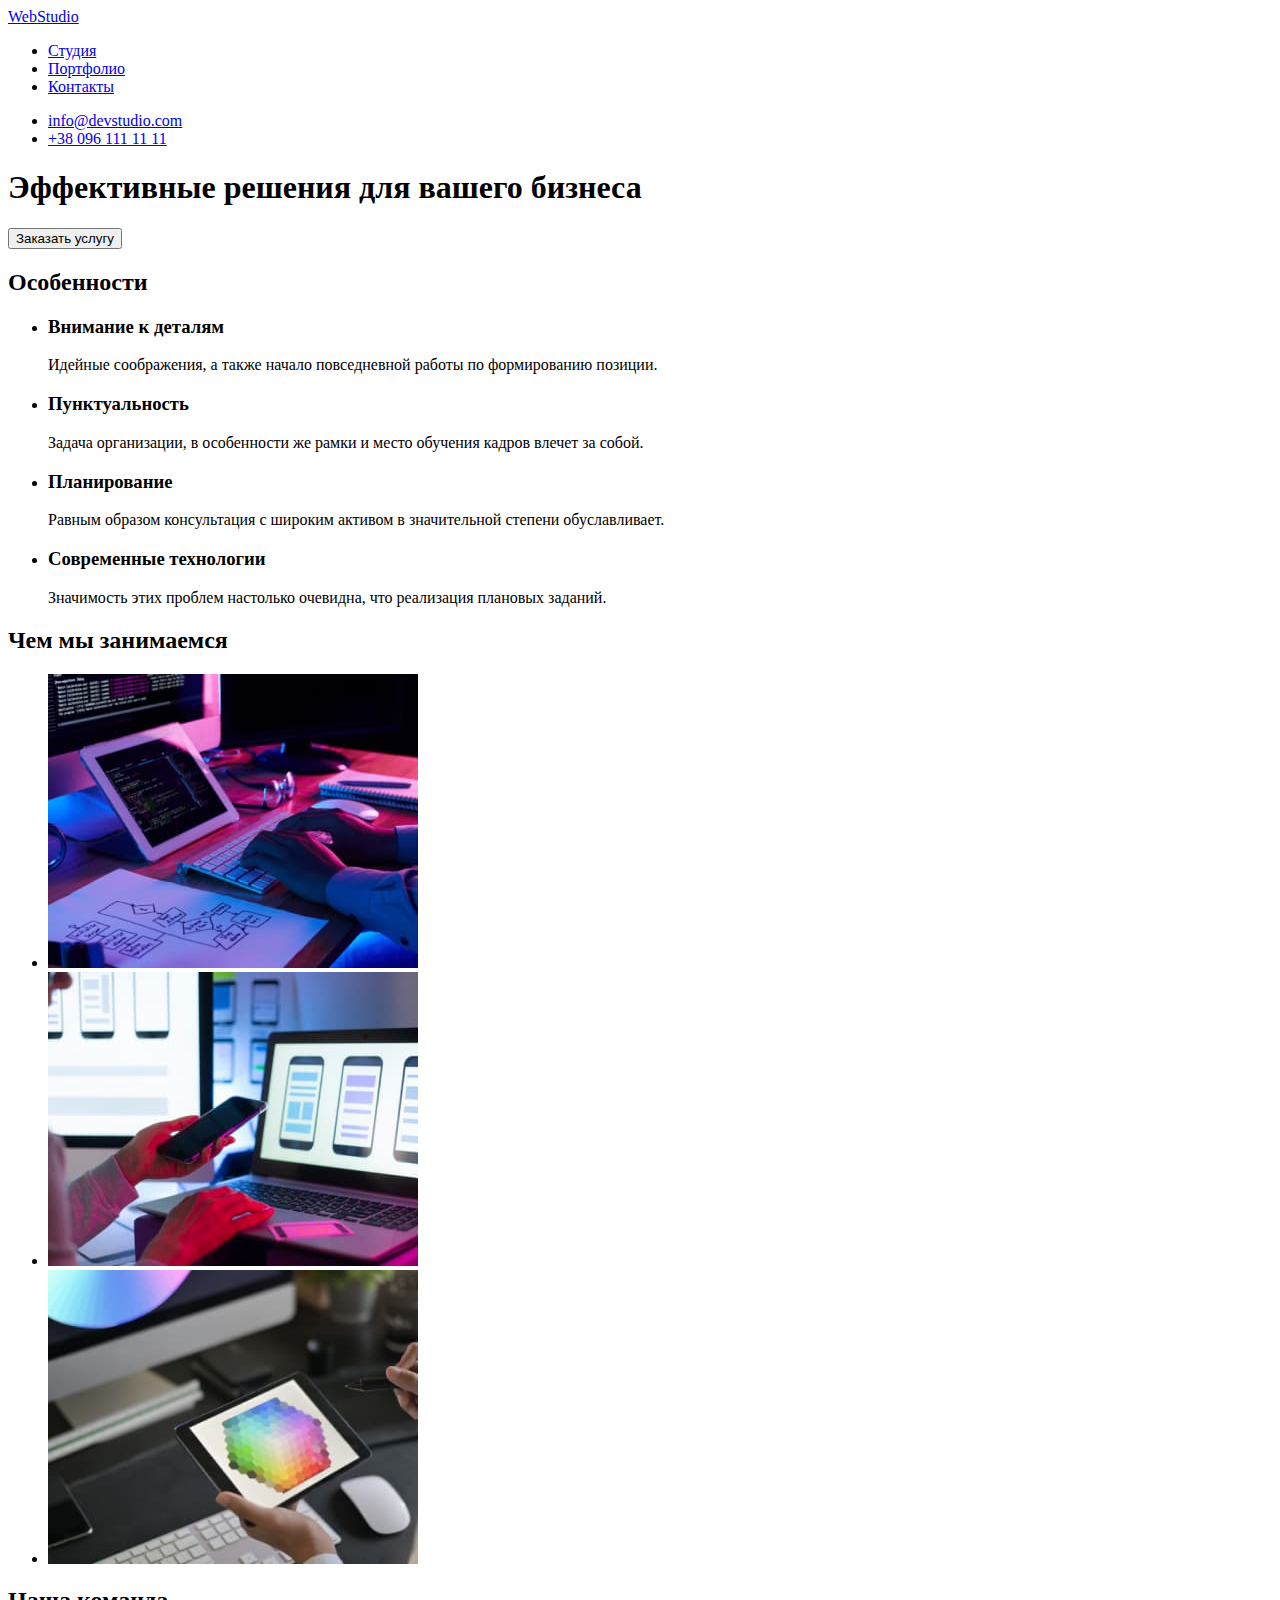
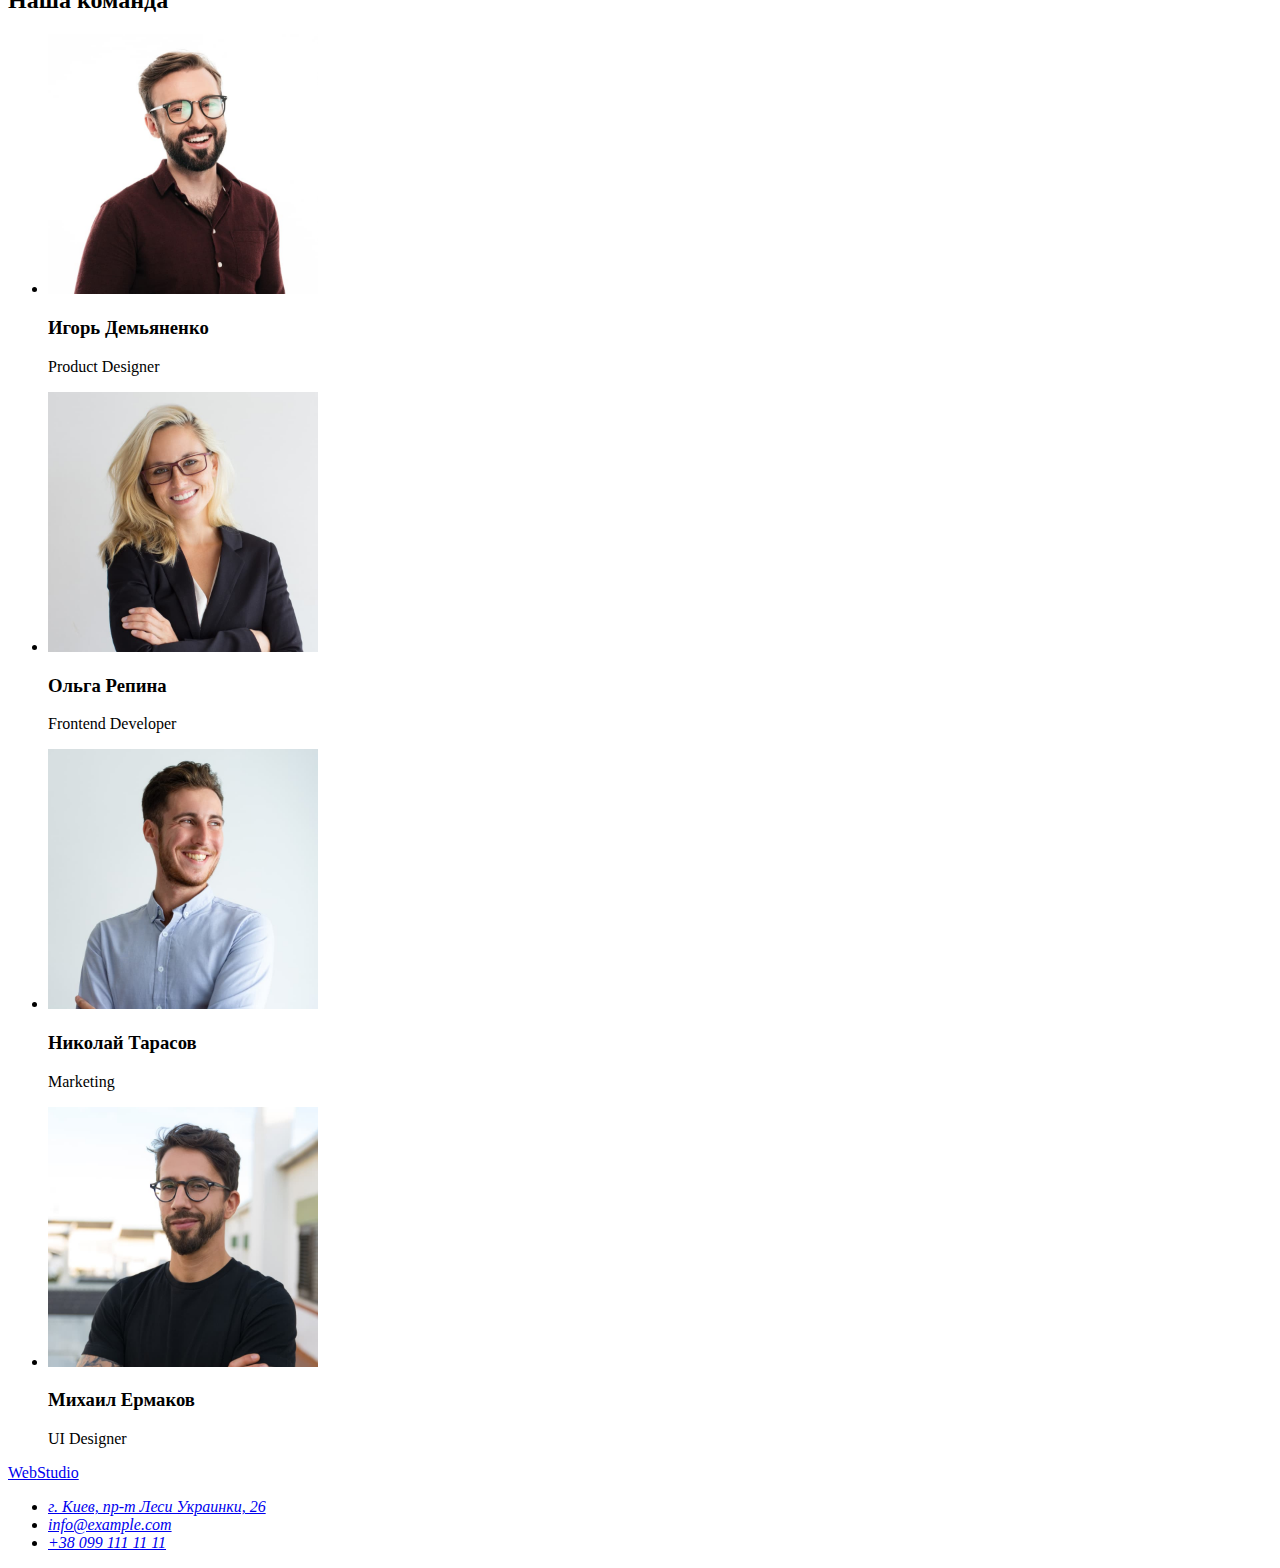
==== index.html @ 68a7bf18 "new way to folder" ====
<!DOCTYPE html>
<html lang="ru">

<head>
    <meta charset="UTF-8">
    <meta http-equiv="X-UA-Compatible" content="IE=edge">
    <meta name="viewport" content="width=device-width, initial-scale=1.0">
    <title>Студия</title>
    <link rel="stylesheet" href="css/style.css">
    <link rel="preconnect" href="https://fonts.gstatic.com">
    <link
        href="https://fonts.googleapis.com/css2?family=Raleway:wght@700&family=Roboto:wght@400;500;700;900&display=swap"
        rel="stylesheet">

</head>

<body>
    <!-- шапка -->
    <header>

        <a href="./index.html" class="logo-link"><span class="logo-web">Web</span>Studio</a>

        <!-- навигация -->
        <nav class="site-nav">

            <ul class="nav-list">
                <li><a href="./index.html" class="nav-link">Студия</a></li>
                <li><a href="./portfolio.html" class="nav-link">Портфолио</a></li>
                <li><a href="./" class="nav-link">Контакты</a></li>
            </ul>

        </nav>

        <ul class="contact-list">
            <li><a href="mailto:info@devstudio.com" class="link">info@devstudio.com</a></li>
            <li><a href="tel:+380961111111" class="link">+38 096 111 11 11</a></li>
        </ul>


    </header>

    <!-- уникальный неповторяющийся контент старницы -->
    <main>
        <!-- баннер, он же герой -->
        <section class="hero">

            <h1 class="hero-title">Эффективные решения для вашего бизнеса</h1>

            <button type="button" class="filter-secondary">Заказать услугу</button>

        </section>

        <!-- особенности -->
        <section class="unit">

            <!-- заголовок, который  будет скрыт с помощью CSS -->
            <h2 class="unit-title">Особенности</h2>

            <ul class="feature-list">
                <li>
                    <h3 class="feature-title">Внимание к деталям</h3>
                    <p class="feature-text">Идейные соображения, а также начало повседневной работы по формированию
                        позиции.</p>
                </li>
                <li>
                    <h3 class="feature-title">Пунктуальность</h3>
                    <p class="feature-text">Задача организации, в особенности же рамки и место обучения кадров влечет за
                        собой.</p>
                </li>
                <li>
                    <h3 class="feature-title">Планирование</h3>
                    <p class="feature-text">Равным образом консультация с широким активом в значительной степени
                        обуславливает.</p>
                </li>
                <li>
                    <h3 class="feature-title">Современные технологии</h3>
                    <p class="feature-text">Значимость этих проблем настолько очевидна, что реализация плановых заданий.
                    </p>
                </li>
            </ul>

        </section>

        <!-- Чем мы занимаемся -->
        <section class="unit">

            <h2 class="unit-title">Чем мы занимаемся</h2>
            <ul class="gallery-list">
                <li><img src="./images/gallery-list/box1.jpg" alt="код" width="370"></li>
                <li><img src="./images/gallery-list/box2.jpg" alt="стили" width="370"></li>
                <li><img src="./images/gallery-list/box3.jpg" alt="цвета" width="370"></li>
            </ul>
        </section>

        <!-- Наша команда -->
        <section class="unit">

            <h2 class="unit-title">Наша команда</h2>

            <ul class="team-list">
                <li>
                    <img src="./images/team/ID.jpg" alt="Игорь Демьяненко" width="270">
                    <h3 class="team-title">Игорь Демьяненко</h3>
                    <p class="team-text">Product Designer</p>
                </li>
                <li>
                    <img src="./images/team/OR.jpg" alt="Ольга Репина" width="270">
                    <h3 class="team-title">Ольга Репина</h3>
                    <p class="team-text">Frontend Developer</p>
                </li>
                <li>
                    <img src="./images/team/NT.jpg" alt="Николай Тарасов" width="270">
                    <h3 class="team-title">Николай Тарасов</h3>
                    <p class="team-text">Marketing</p>
                </li>
                <li>
                    <img src="./images/team/ME.jpg" alt="Михаил Ермаков" width="270">
                    <h3 class="team-title">Михаил Ермаков</h3>
                    <p class="team-text">UI Designer</p>
                </li>

            </ul>

        </section>

    </main>

    <!-- подвал -->
    <footer class="adds-unit">

        <a href="./index.html" class="logo-link"><span class="logo-web">Web</span><span
                class="logo-studio">Studio</span></a>

        <address>

            <ul class="adds-list">
                <li>
                    <a href="./" class="link">г. Киев, пр-т Леси Украинки, 26</a>
                </li>
                <li>
                    <a href="mailto:info@example.com" class="link">info@example.com</a>
                </li>
                <li>
                    <a href="tel:+380991111111" class="link">+38 099 111 11 11</a>
                </li>
            </ul>
        </address>

    </footer>

</body>

</html>
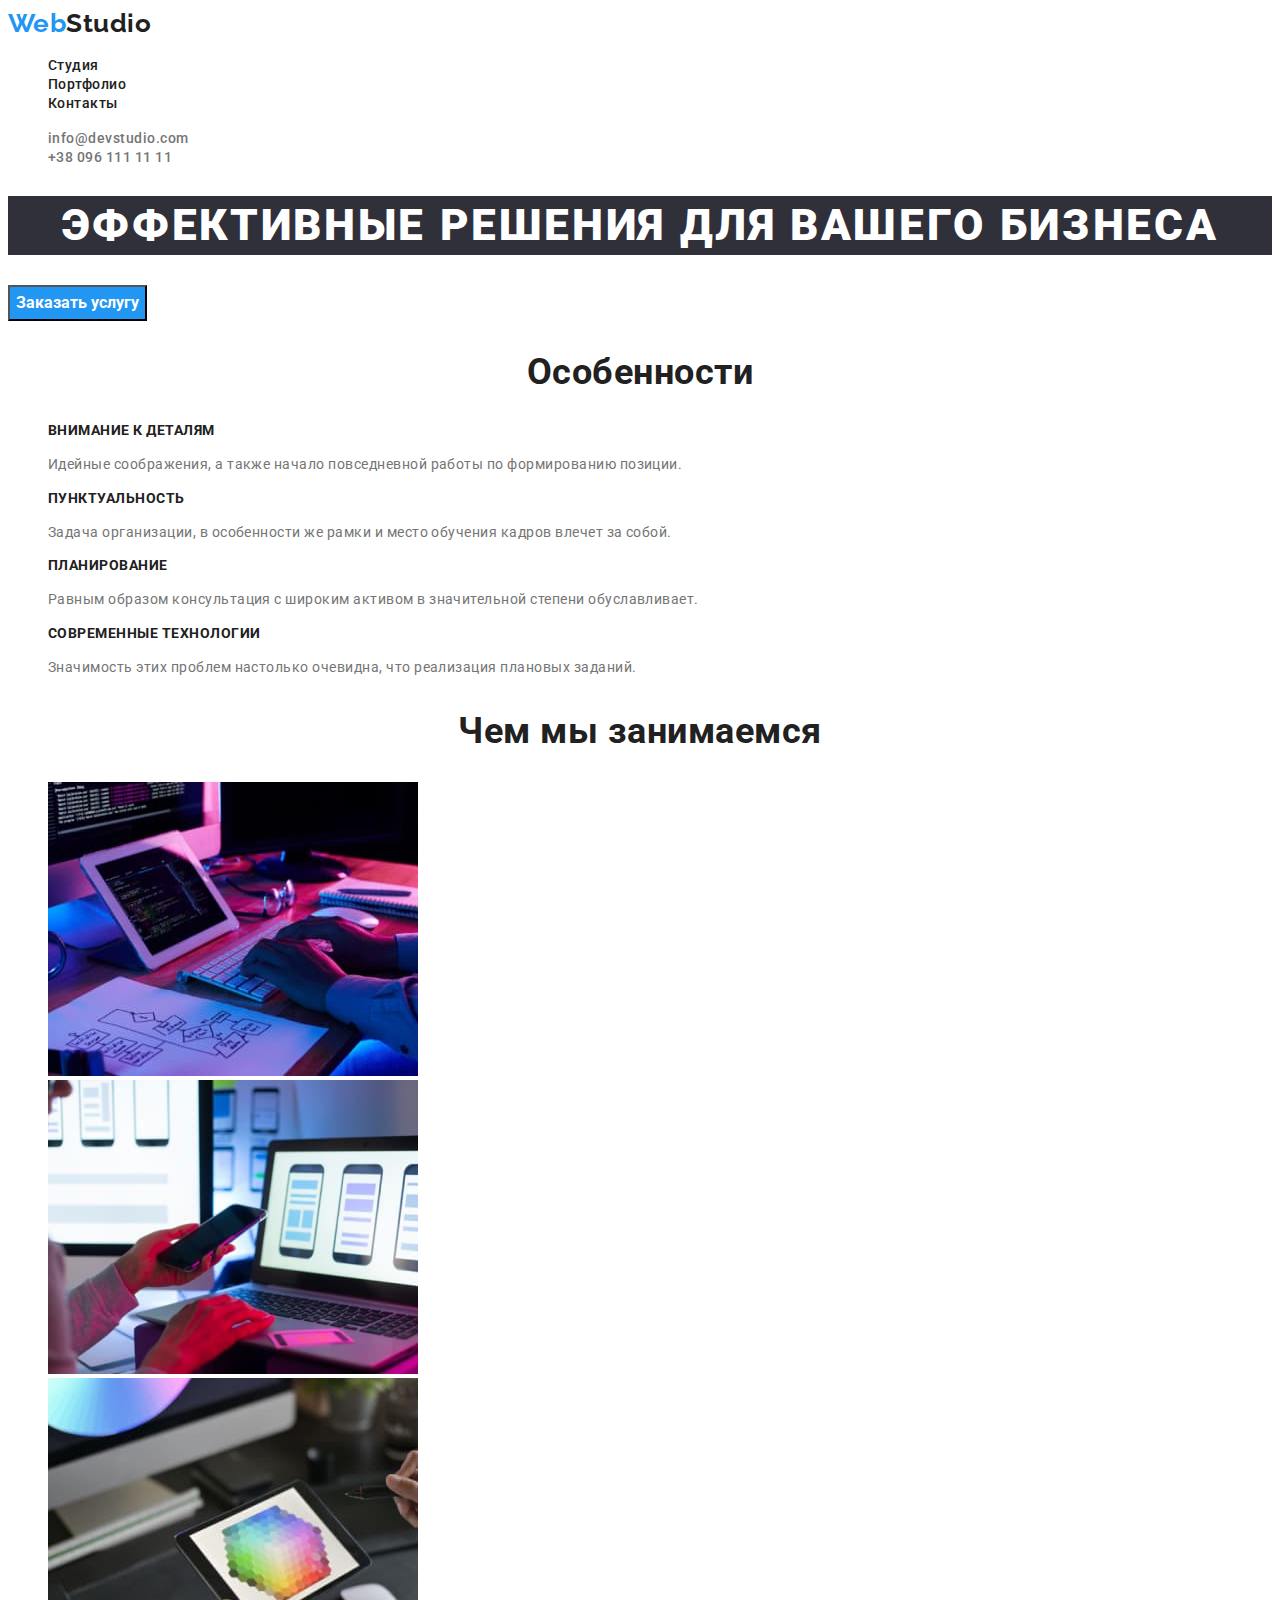
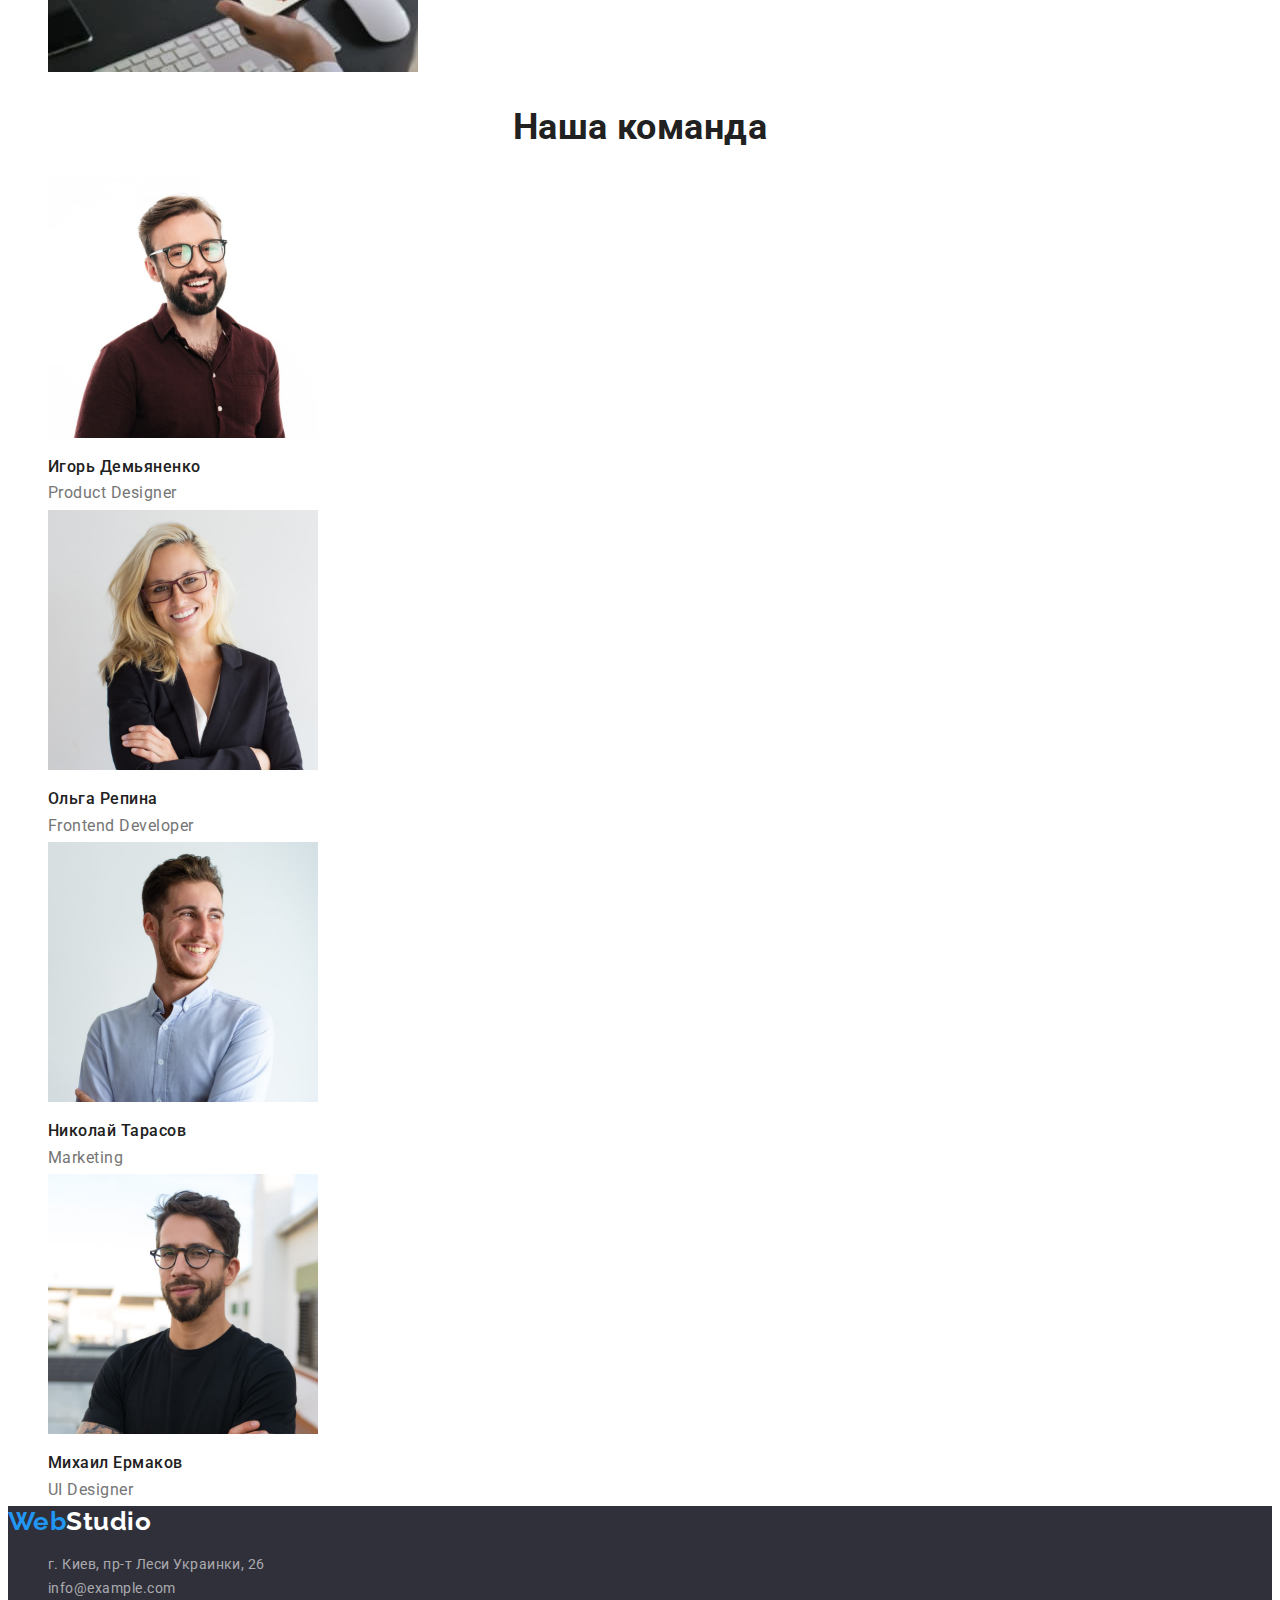
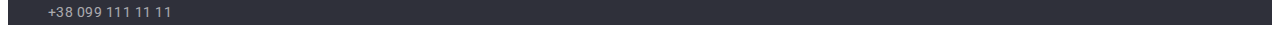
==== commit b905e0ef: "Add files via upload" ====
--- a/index.html
+++ b/index.html
@@ -86,9 +86,9 @@
 
             <h2 class="unit-title">Чем мы занимаемся</h2>
             <ul class="gallery-list">
-                <li><img src="./images/gallery-list/box1.jpg" alt="код" width="370"></li>
-                <li><img src="./images/gallery-list/box2.jpg" alt="стили" width="370"></li>
-                <li><img src="./images/gallery-list/box3.jpg" alt="цвета" width="370"></li>
+                <li><img src="./images/box1.jpg" alt="код" width="370"></li>
+                <li><img src="./images/box2.jpg" alt="стили" width="370"></li>
+                <li><img src="./images/box3.jpg" alt="цвета" width="370"></li>
             </ul>
         </section>
 
@@ -99,22 +99,22 @@
 
             <ul class="team-list">
                 <li>
-                    <img src="./images/team/ID.jpg" alt="Игорь Демьяненко" width="270">
+                    <img src="./images/ID.jpg" alt="Игорь Демьяненко" width="270">
                     <h3 class="team-title">Игорь Демьяненко</h3>
                     <p class="team-text">Product Designer</p>
                 </li>
                 <li>
-                    <img src="./images/team/OR.jpg" alt="Ольга Репина" width="270">
+                    <img src="./images/OR.jpg" alt="Ольга Репина" width="270">
                     <h3 class="team-title">Ольга Репина</h3>
                     <p class="team-text">Frontend Developer</p>
                 </li>
                 <li>
-                    <img src="./images/team/NT.jpg" alt="Николай Тарасов" width="270">
+                    <img src="./images/NT.jpg" alt="Николай Тарасов" width="270">
                     <h3 class="team-title">Николай Тарасов</h3>
                     <p class="team-text">Marketing</p>
                 </li>
                 <li>
-                    <img src="./images/team/ME.jpg" alt="Михаил Ермаков" width="270">
+                    <img src="./images/ME.jpg" alt="Михаил Ермаков" width="270">
                     <h3 class="team-title">Михаил Ермаков</h3>
                     <p class="team-text">UI Designer</p>
                 </li>
--- a/css/style.css
+++ b/css/style.css
@@ -0,0 +1,200 @@
+:root {
+  --primary-text:#757575;
+  --title-text:  #212121;
+  --accent:#2196F3 ;
+  --primary-white: #FFFFFF;
+  --primary-background:#2F303A;
+  --secondary-background: #F5F4FA;
+  --footer-accent: rgba(255,255,255,60%);
+  
+
+}
+
+body {
+  font-family: 'Roboto', sans-serif;
+  letter-spacing: 0.03em;
+
+  color: var(--primary-text);
+  background-color: var(--primary-white);
+    
+}
+
+.nav-list, .feature-list, .gallery-list, .team-list, .contact-list{
+  list-style: none;
+}
+
+
+/* Логотип */
+
+.logo-web{
+  color: var(--accent) ;
+}
+
+.logo-studio{
+  color: var(--primary-white) ;
+}
+
+.logo-link {
+  color: var(--title-text);
+}
+
+.logo-link, .logo-web, .logo-studio{
+  text-decoration: none;
+  font-family: 'Raleway', sans-serif;
+
+  font-weight: 700;
+  font-size: 26px;
+  line-height: 1.2;
+}
+
+/* Навигация */
+.site-nav .nav-link {
+  text-decoration: none;
+  color: var(--title-text);
+
+  font-weight: 500;
+  font-size: 14px;
+  line-height: 1.14;
+}
+
+.site-nav .nav-link:hover,
+.site-nav .nav-link:focus {
+ color: var(--accent);
+} 
+
+/* Контакты в шапке */
+.contact-list .link {
+ text-decoration: none;
+ color: var(--primary-text);
+
+ font-weight: 500;
+ font-size: 14px;
+ line-height: 1.14;
+}
+
+.contact-list .link:hover,
+.contact-list .link:focus {
+ color: var(--accent);
+}
+
+/* стр.Студия/ Баннер */
+.hero-title{
+  color: var(--primary-white);
+  background-color: var(--primary-background);
+  font-weight: 900;
+  font-size: 44px;
+  line-height: 1.36;  
+  text-align: center;
+  letter-spacing: 0.06em;
+  text-transform: uppercase;
+}
+
+/*  Все заголовки  h2 */
+.unit-title{ 
+  color:var(--title-text);
+
+  font-weight: 700;
+  font-size: 36px;
+  line-height: 1.17;
+  text-align: center;
+  
+}
+
+/*стр.Студия/ Особенности */
+.feature-title{
+  color: var(--title-text);
+  font-weight: 700;
+  font-size: 14px;
+  line-height: 1.14;
+  text-transform: uppercase;  
+}
+
+.feature-text{
+  font-size: 14px;
+  line-height: 1.7;
+}
+
+/* стр.Студия/ Команда */
+.team-title{
+  color: var(--title-text);
+  font-weight: 500;
+  font-size: 16px;
+  line-height: 1.18;
+  /* text-align: center; */
+}
+
+.team-text{
+  font-size: 16px;
+  line-height: 1.19px;
+  /* text-align: center; */
+} 
+
+/* стр.Портфолио/фильтры-кнопки */
+
+.filters-list{
+  list-style: none;
+}  
+
+.filter-primary {
+  color: var(--title-text);
+  background-color: var(--secondary-background);
+  font-family: 'Roboto', sans-serif;
+  font-weight: 500;
+  font-size: 16px;
+  line-height: 1.63;
+}
+
+.filter-primary:hover,
+.filter-primary:focus {
+  color: var(--primary-white);
+ background-color: var(--accent); 
+}
+
+.filter-secondary {
+  color: var(--primary-white);
+  background-color: var(--accent);
+  font-family: 'Roboto', sans-serif;
+  font-weight: 700;
+  font-size: 16px;
+  line-height: 1.88;
+}
+
+/* стр.Студия/галерея работ */
+
+.work-list{
+  list-style: none;
+}
+
+.work-title{
+ color: var(--title-text);
+ font-weight: 700;
+ font-size: 18px;
+ line-height: 2;
+ letter-spacing: 0.06em; 
+}
+
+.work-text{
+ font-size: 16px;
+ line-height: 1.88;
+}
+
+/* Адрес в подвале */
+.adds-unit,
+.adds-list{
+  list-style: none;
+  background-color: var(--primary-background);
+} 
+ 
+.adds-list .link{
+  text-decoration: none;
+  color: var(--footer-accent);
+  font-style: normal;
+  font-size: 14px;
+  line-height: 1.71;
+}
+
+.adds-list .link:hover,
+.adds-list .link:focus{
+ color: var(--primary-white);
+} 
+
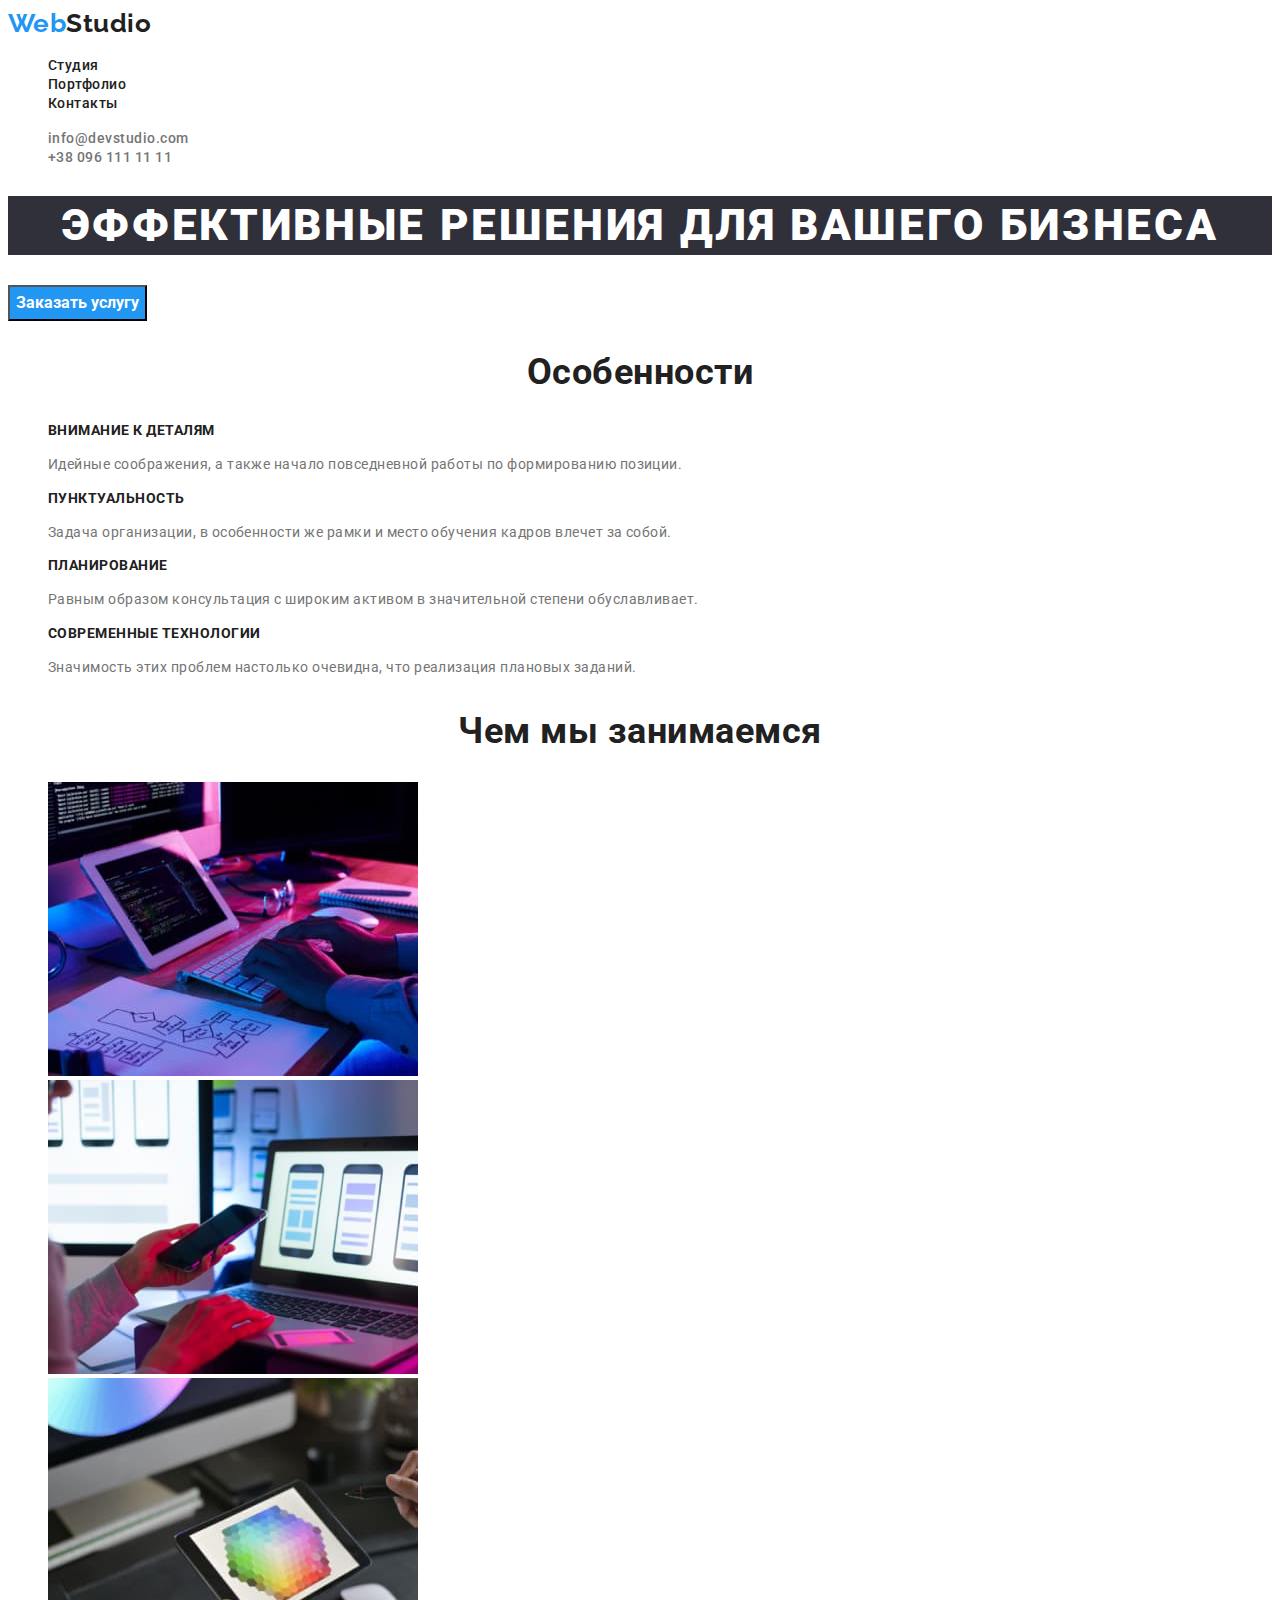
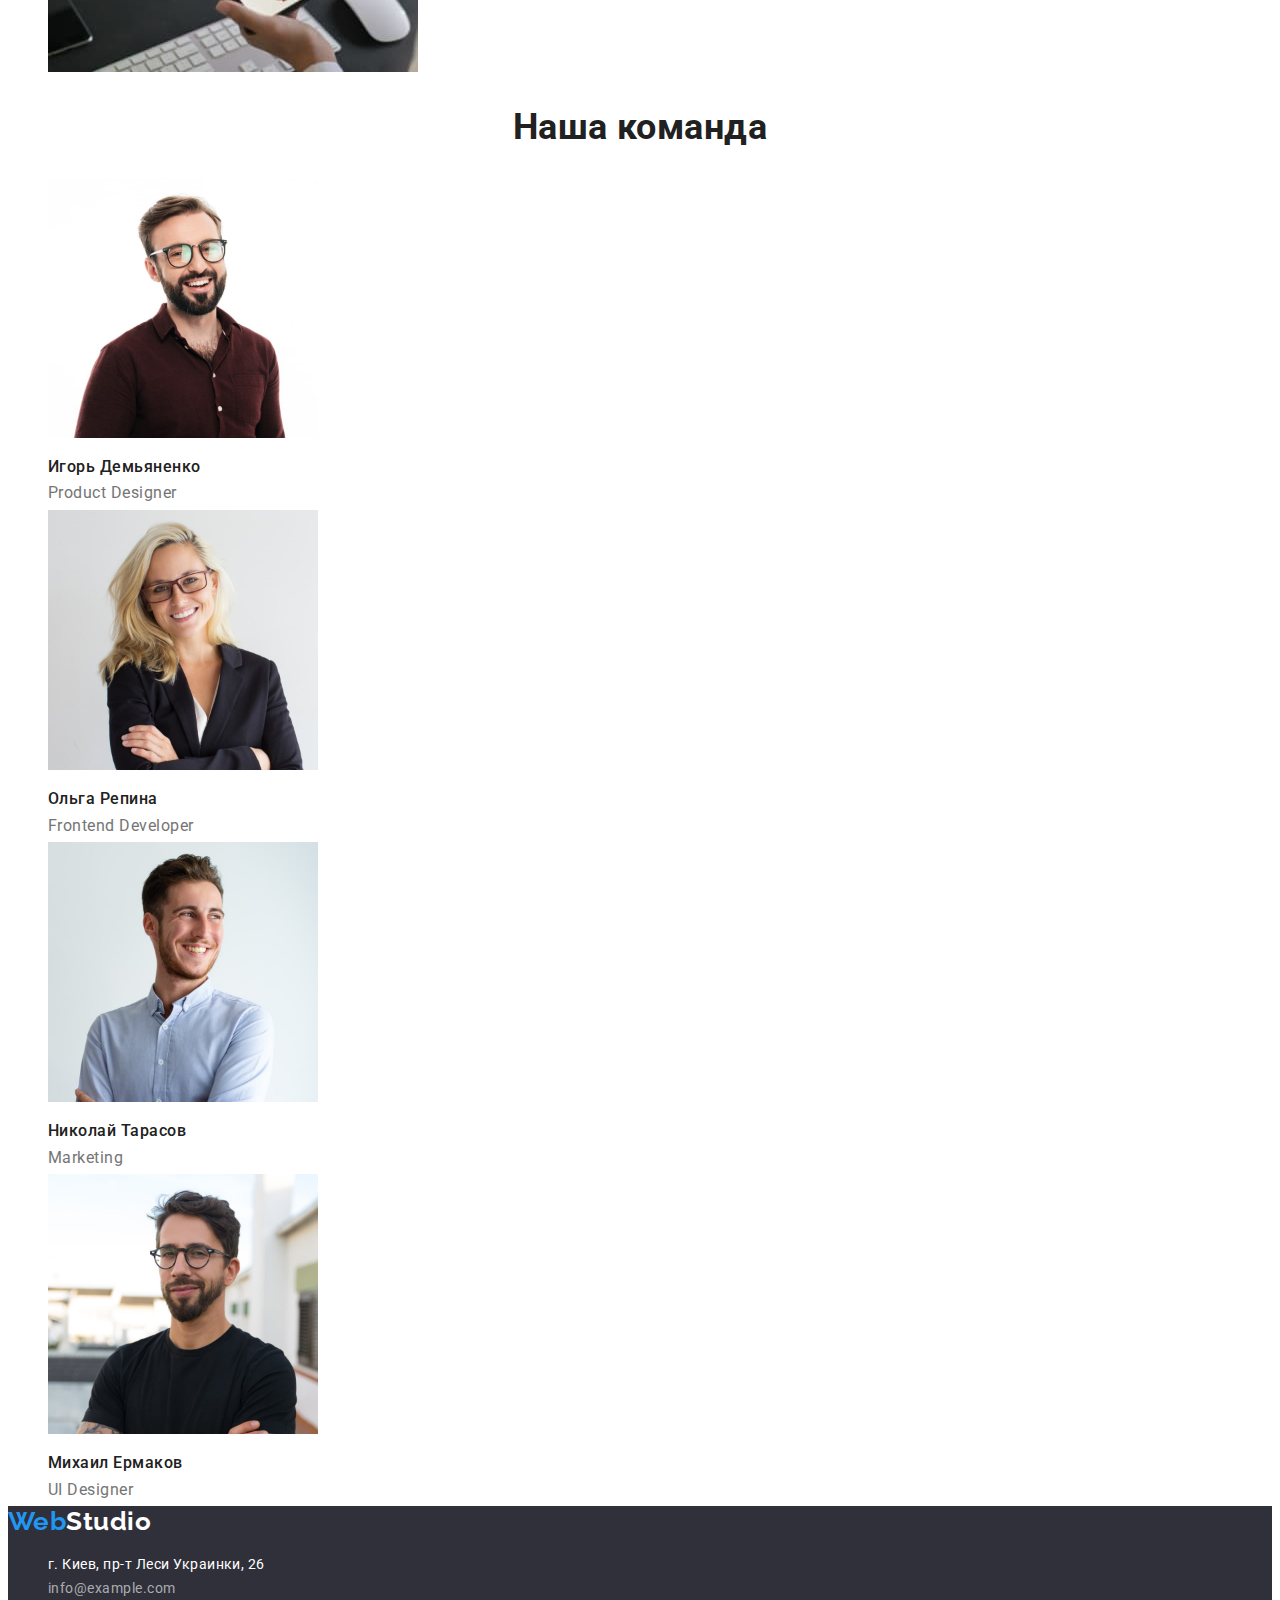
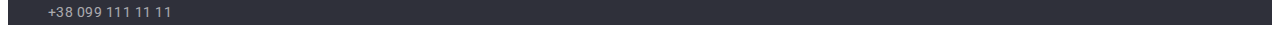
==== commit 3ed56618: "change code in<address>" ====
--- a/index.html
+++ b/index.html
@@ -6,11 +6,12 @@
     <meta http-equiv="X-UA-Compatible" content="IE=edge">
     <meta name="viewport" content="width=device-width, initial-scale=1.0">
     <title>Студия</title>
-    <link rel="stylesheet" href="css/style.css">
+    <link rel="stylesheet" href="https://cdnjs.com/libraries/modern-normalize">
     <link rel="preconnect" href="https://fonts.gstatic.com">
     <link
         href="https://fonts.googleapis.com/css2?family=Raleway:wght@700&family=Roboto:wght@400;500;700;900&display=swap"
         rel="stylesheet">
+    <link rel="stylesheet" href="css/styles.css">
 
 </head>
 
@@ -86,9 +87,9 @@
 
             <h2 class="unit-title">Чем мы занимаемся</h2>
             <ul class="gallery-list">
-                <li><img src="./images/box1.jpg" alt="код" width="370"></li>
-                <li><img src="./images/box2.jpg" alt="стили" width="370"></li>
-                <li><img src="./images/box3.jpg" alt="цвета" width="370"></li>
+                <li><img src="./images/gallery-list/box1.jpg" alt="код" width="370"></li>
+                <li><img src="./images/gallery-list/box2.jpg" alt="стили" width="370"></li>
+                <li><img src="./images/gallery-list/box3.jpg" alt="цвета" width="370"></li>
             </ul>
         </section>
 
@@ -99,22 +100,22 @@
 
             <ul class="team-list">
                 <li>
-                    <img src="./images/ID.jpg" alt="Игорь Демьяненко" width="270">
+                    <img src="./images/team/ID.jpg" alt="Игорь Демьяненко" width="270">
                     <h3 class="team-title">Игорь Демьяненко</h3>
                     <p class="team-text">Product Designer</p>
                 </li>
                 <li>
-                    <img src="./images/OR.jpg" alt="Ольга Репина" width="270">
+                    <img src="./images/team/OR.jpg" alt="Ольга Репина" width="270">
                     <h3 class="team-title">Ольга Репина</h3>
                     <p class="team-text">Frontend Developer</p>
                 </li>
                 <li>
-                    <img src="./images/NT.jpg" alt="Николай Тарасов" width="270">
+                    <img src="./images/team/NT.jpg" alt="Николай Тарасов" width="270">
                     <h3 class="team-title">Николай Тарасов</h3>
                     <p class="team-text">Marketing</p>
                 </li>
                 <li>
-                    <img src="./images/ME.jpg" alt="Михаил Ермаков" width="270">
+                    <img src="./images/team/ME.jpg" alt="Михаил Ермаков" width="270">
                     <h3 class="team-title">Михаил Ермаков</h3>
                     <p class="team-text">UI Designer</p>
                 </li>
@@ -135,7 +136,8 @@
 
             <ul class="adds-list">
                 <li>
-                    <a href="./" class="link">г. Киев, пр-т Леси Украинки, 26</a>
+                    <a  href="https://goo.gl/maps/RJAmtMeQY9G2cBEC8" target="_blank" rel="noopener norefferrer"
+                        class="location">г. Киев, пр-т Леси Украинки, 26</a>
                 </li>
                 <li>
                     <a href="mailto:info@example.com" class="link">info@example.com</a>
--- a/css/styles.css
+++ b/css/styles.css
@@ -0,0 +1,211 @@
+:root {
+  --primary-text: #757575;
+  --title-text: #212121;
+  --accent: #2196f3;
+  --primary-white: #ffffff;
+  --primary-background: #2f303a;
+  --secondary-background: #f5f4fa;
+  --footer-accent: rgba(255, 255, 255, 60%);
+}
+
+body {
+  font-family: 'Roboto', sans-serif;
+  letter-spacing: 0.03em;
+
+  color: var(--primary-text);
+  background-color: var(--primary-white);
+}
+
+.nav-list,
+.feature-list,
+.gallery-list,
+.team-list,
+.contact-list {
+  list-style: none;
+}
+
+button[type='button'] {
+  cursor: pointer;
+}
+
+/* Логотип */
+
+.logo-web {
+  color: var(--accent);
+}
+
+.logo-studio {
+  color: var(--primary-white);
+}
+
+.logo-link {
+  color: var(--title-text);
+}
+
+.logo-link,
+.logo-web,
+.logo-studio {
+  text-decoration: none;
+  font-family: 'Raleway', sans-serif;
+
+  font-weight: 700;
+  font-size: 26px;
+  line-height: 1.2;
+}
+
+/* Навигация */
+.site-nav .nav-link {
+  text-decoration: none;
+  color: var(--title-text);
+
+  font-weight: 500;
+  font-size: 14px;
+  line-height: 1.14;
+}
+
+.site-nav .nav-link:hover,
+.site-nav .nav-link:focus {
+  color: var(--accent);
+}
+
+/* Контакты в шапке */
+.contact-list .link {
+  text-decoration: none;
+  color: var(--primary-text);
+
+  font-weight: 500;
+  font-size: 14px;
+  line-height: 1.14;
+}
+
+.contact-list .link:hover,
+.contact-list .link:focus {
+  color: var(--accent);
+}
+
+/* стр.Студия/ Баннер */
+.hero-title {
+  color: var(--primary-white);
+  background-color: var(--primary-background);
+  font-weight: 900;
+  font-size: 44px;
+  line-height: 1.36;
+  text-align: center;
+  letter-spacing: 0.06em;
+  text-transform: uppercase;
+}
+
+/*  Все заголовки  h2 */
+.unit-title {
+  color: var(--title-text);
+
+  font-weight: 700;
+  font-size: 36px;
+  line-height: 1.17;
+  text-align: center;
+}
+
+/*стр.Студия/ Особенности */
+.feature-title {
+  color: var(--title-text);
+  font-weight: 700;
+  font-size: 14px;
+  line-height: 1.14;
+  text-transform: uppercase;
+}
+
+.feature-text {
+  font-size: 14px;
+  line-height: 1.7;
+}
+
+/* стр.Студия/ Команда */
+.team-title {
+  color: var(--title-text);
+  font-weight: 500;
+  font-size: 16px;
+  line-height: 1.18;
+  /* text-align: center; */
+}
+
+.team-text {
+  font-size: 16px;
+  line-height: 1.19px;
+  /* text-align: center; */
+}
+
+/* стр.Портфолио/фильтры-кнопки */
+
+.filters-list {
+  list-style: none;
+}
+
+.filter-primary {
+  color: var(--title-text);
+  background-color: var(--secondary-background);
+  font-family: 'Roboto', sans-serif;
+  font-weight: 500;
+  font-size: 16px;
+  line-height: 1.63;
+}
+
+.filter-primary:hover,
+.filter-primary:focus {
+  color: var(--primary-white);
+  background-color: var(--accent);
+}
+
+.filter-secondary {
+  color: var(--primary-white);
+  background-color: var(--accent);
+  font-family: 'Roboto', sans-serif;
+  font-weight: 700;
+  font-size: 16px;
+  line-height: 1.88;
+}
+
+/* стр.Студия/галерея работ */
+
+.work-list {
+  list-style: none;
+}
+
+.work-title {
+  color: var(--title-text);
+  font-weight: 700;
+  font-size: 18px;
+  line-height: 2;
+  letter-spacing: 0.06em;
+}
+
+.work-text {
+  font-size: 16px;
+  line-height: 1.88;
+}
+
+/* Адрес в подвале */
+.adds-unit,
+.adds-list {
+  list-style: none;
+  background-color: var(--primary-background);
+}
+
+.adds-list .link,
+.adds-list .location {
+  text-decoration: none;
+  font-style: normal;
+  font-size: 14px;
+  line-height: 1.71;
+}
+
+.adds-list .location {
+  color: var(--primary-white);
+}
+.adds-list .link {
+  color: var(--footer-accent);
+}
+
+.adds-list :hover,
+.adds-list :focus {
+  color: var(--accent);
+}
